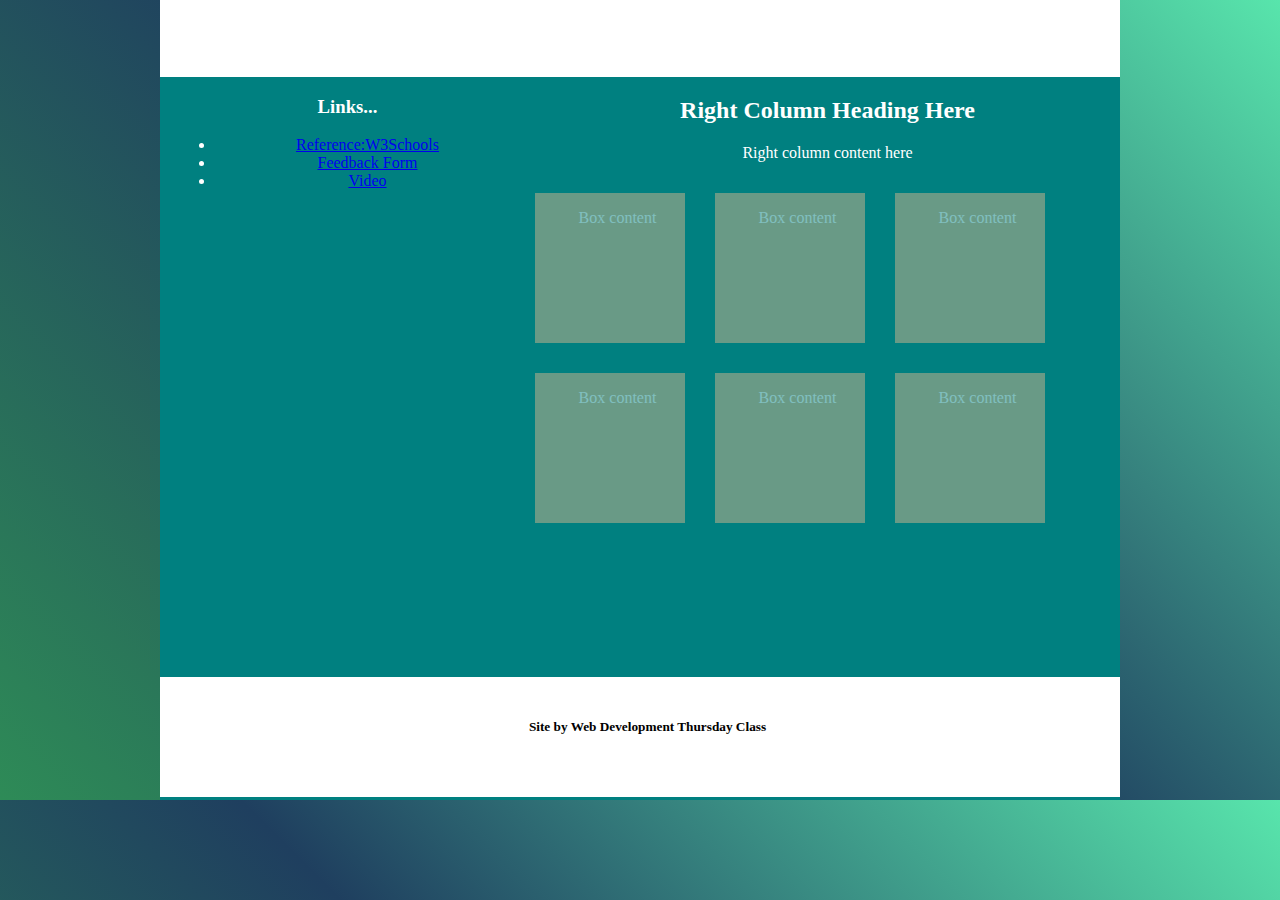
==== index.html @ 14d6be39 "web_script" ====
<!DOCTYPE html>
<html>
    <head>
        <meta charset="UTF-8">
        <link rel="stylesheet" type="text/css" href="style.css">
        <title>INFR3120 Wednesday Class</title>
    </head>   
    <body>
        <div id="wrapper">
            <div id="banner">
                <h1>Welcome to the Class INFR3120 Thursday Section</h1>
                <div id="left-column"> 
                    <h3>Links...</h3> 
                    <ul> 
                        <li> 
                            <a href="http://www.w3schools.com/">Reference:W3Schools</a>
                        </li> 
                        <li> 
                            <a href="feedback.html">Feedback Form</a>
                        </li> 
                        <li> 
                            <a href="video.html">Video</a>
                        </li> 
                    </ul> 
                </div>
                <div id="right-column"> 
                    <h2>Right Column Heading Here </h2> 
                    <p>Right column content here </p>
                    <div class="box"><p>Box content</p></div> 
                    <div class="box"><p>Box content</p></div> 
                    <div class="box"><p>Box content</p></div> 
                    <div class="box"><p>Box content</p></div> 
                    <div class="box"><p>Box content</p></div> 
                    <div class="box"><p>Box content</p></div> 
                </div> 
                </div>
                <!--The clear class style clears (removes) float--> 
                <div class="clear"></div> 
                <div id="footer"> 
                    <h5>Site by Web Development Thursday Class</h5> 
            </div>
        </div>
    </body>
    
</html>
---- style.css ----
@charset "UTF-8"; /* CSS Document */ 
/* The body tag style applies to all elements on the page */ 
body 
{ 
    background: linear-gradient(45deg,#2e8b57, #1f3f5f,rgb(88, 229, 172) );
    font-family: 'Times New Roman', Times, sans-serif; 
    padding: 0px; 
    margin: 0px; 
    text-align: center;
    color: white;  
   
} 
/* The wrapper ID style is used with a div tag to provide a 960px wide page */ 
#wrapper 
{ 
    width: 960px;
    height: 800px; 
    margin-left: auto; 
    margin-right: auto; 
    background-color:teal; 
} 
/* The right-column ID style is floated right */ 
#right-column 
{ 
    float: right; 
    width: 600px;
    height: 600px; 
    background-color:teal; 
} 
/* The left-column ID style is floated left */ 
#left-column 
{ 
    float: left; 
    width: 360px;
    background-color:teal; 
    height:600px; 
} 
/* Defining a style for a set of tags separated by commas applies the style to all tags */ 
h1,h2,h3,h4,h5,h6,p,li 
{ 
    margin-left:15px; 
} 
#footer 
{  
    height:80px; 
    background-color: white;
    color:black;
    padding: 20px;
    
}
#banner
{ 
    height:120px; 
    background-color:rgb(255,255,255); 
} 
/* Defining a style for a set of tags not separated by commas applies the style only to all tags within the preceding tag*/ 
 h1 { 
    color: rgb(255,255,255);
    text-align: center;
    margin: 0;
    padding: 20px; 
} 
/* Advanced Web design relies on class or ID styles, never tables */ 
.box 
{ 
    height: 150px; 
    width: 150px;
    float: left; 
    background-color:tan; 
    margin: 15px; 
    opacity:.5; 
} 
/* The following pseudo-class applies to the box class when in a hovered state */ 
.box:hover 
{ 
    background-color:white; 
    opacity:1;  
} 
/* This clear class style terminates float */ 
.clear
{ 
    clear: both; 
}

/* this is for the submit button and changing the color box*/
input[type = "submit"]{
    background-color: #5cb85c;
    color: white;
    padding: 10px 15px;
    border: none;
    cursor: pointer;
    
}
input[type = "submit"]:hover {
    background-color: #4cae4c;
}

input[type="comments"],
 textarea,
 select {
    width: 50%;
    padding: 50px;
    margin: 20px 0;
    box-sizing: border-box;
    border: 1px solid #ccc;
    border-radius: 50px;
}
.topnav a {
    float: left;
    display: block;
    color: #f2f2f2;
    text-align: center;
    padding: 14px 16px;
    text-decoration: none;
    background-color: #333;
}

.topnav a:hover {
    background-color: #ddd;
    color: teal;

}
.content {
    padding: 16px;
}

footer {
    background-color: black; 
    color: white; /* Text color */
    padding: 20px; /* Add padding */
    text-align: center; /* Center the text */
    position: fixed; /* Fixes the footer at the bottom of the page */
    bottom: 0; /* Align to the bottom */
    left: 50%; /* Start positioning from the center horizontally */
    transform: translateX(-50%); /* Adjust it to the exact center */
    width: 100%; /* Stretch the footer across the width of the viewport */
    z-index: 1000; /* Ensure the footer stays on top of content */
}

/* Layout for intro section (name and image side by side, centered) */
.intro-section {
    display: flex;
    justify-content: center; /*starts from the left */
    align-items: center; /* Centers items vertically */
    padding: 20px;
    width:100%;
}

/* Styling for the name with animation */
.animated-name {
    font-size: 48px;
    padding-left: 20px;
    margin-left: 20px; /* Space between image and name */
    margin-right: auto;
    margin-top: 10px; /* Adjust this value to move the name down */
    animation: slide-in 2s ease-out; /* Animation for the name */
}


/* Define the animation for the name */
@keyframes slide-in {
    0% {
        transform: translateX(100%); /* Start from right */
        opacity: 0; /* Fade in effect */
    }
    100% {
        transform: translateX(0); /* End in place */
        opacity: 1;
    }
}

/* Style for the profile image */
.profile-image {
    width: 200px;
    height: auto;
    border-radius: 0%;
    margin:0;
    margin-right: 20px;
    margin-top: 140px;
}

/* Project page styles */
.container {
    display: flex; /* This makes the children of the container flexible */
    justify-content: center; /* Center the items horizontally */
    align-items: flex-start;
    padding: 20px; /* Adds padding around the container */
    flex-wrap: wrap; /* Allows wrapping to the next line if necessary */
}

.project {
    text-align: center; /* Center-aligns text below the images */
    margin: 10px; /* Adds margin for spacing between project boxes */
    flex:1 1 200px;
    max-width: 250px;
}

/*this container will hold the paragrpah and the video*/
.content-section {
    display: flex;
    justify-content: space-between;
    align-items: flex-start;
    padding:20px;
    gap: 20px;
}
/*left content of the about me pg*/
.left-content {
    flex: 1;
    text-align: left;
    max-width:40%;
}

/*right content of the about me pg*/
.right-content {
    flex: 1;
    text-align: right;
    max-width:60%;
}

/*makes responsive of video*/
video {
    width: 150%;
    height: 100;
}
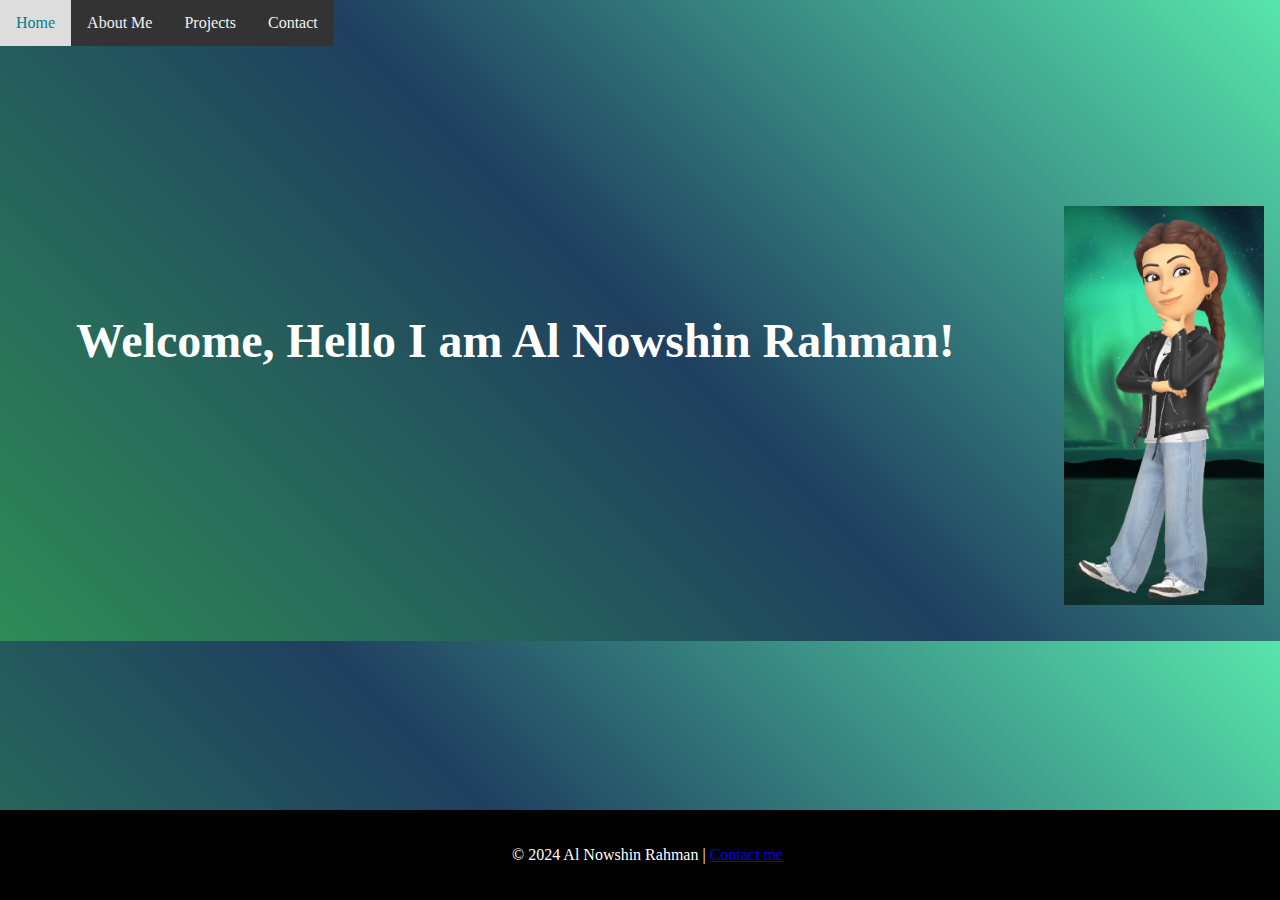
==== commit 5b3b1942: "final code fixes" ====
--- a/index.html
+++ b/index.html
@@ -1,45 +1,42 @@
 <!DOCTYPE html>
-<html>
-    <head>
-        <meta charset="UTF-8">
-        <link rel="stylesheet" type="text/css" href="style.css">
-        <title>INFR3120 Wednesday Class</title>
-    </head>   
-    <body>
-        <div id="wrapper">
-            <div id="banner">
-                <h1>Welcome to the Class INFR3120 Thursday Section</h1>
-                <div id="left-column"> 
-                    <h3>Links...</h3> 
-                    <ul> 
-                        <li> 
-                            <a href="http://www.w3schools.com/">Reference:W3Schools</a>
-                        </li> 
-                        <li> 
-                            <a href="feedback.html">Feedback Form</a>
-                        </li> 
-                        <li> 
-                            <a href="video.html">Video</a>
-                        </li> 
-                    </ul> 
-                </div>
-                <div id="right-column"> 
-                    <h2>Right Column Heading Here </h2> 
-                    <p>Right column content here </p>
-                    <div class="box"><p>Box content</p></div> 
-                    <div class="box"><p>Box content</p></div> 
-                    <div class="box"><p>Box content</p></div> 
-                    <div class="box"><p>Box content</p></div> 
-                    <div class="box"><p>Box content</p></div> 
-                    <div class="box"><p>Box content</p></div> 
-                </div> 
-                </div>
-                <!--The clear class style clears (removes) float--> 
-                <div class="clear"></div> 
-                <div id="footer"> 
-                    <h5>Site by Web Development Thursday Class</h5> 
+<html lang="en">
+<head>
+    <meta charset="UTF-8">
+    <title>Home Page - Al Nowshin Rahman</title> <!-- Added title element -->
+    <link rel="stylesheet" type="text/css" href="style.css">
+    <meta name="viewport" content="width=device-width, initial-scale=1.0">
+    <link rel="stylesheet" type="text/css" href="mobile.css" media="only screen and (max-width:600px)">
+    <link rel="stylesheet" type="text/css" href="tablet.css" media="only screen and (max-width:601px) and (max-width:1024px)">
+    <link rel="stylesheet" type="text/css" href="desktop.css" media="only screen and (min-width:1025px)">
+</head>
+
+<body>
+    <!-- Header section -->
+    <header>
+        <!-- Navigation bar -->
+        <nav>
+            <div class="topnav">
+                <a class="active" href="index.html">Home</a>
+                <a href="aboutpg.html">About Me</a>
+                <a href="projectpg.html">Projects</a>
+                <a href="contactpg.html">Contact</a>
+            </div>
+        </nav>
+    </header>
+
+    <!-- Main content -->
+    <main>
+        <div class="content">
+            <div class="intro-section">
+                <h1 class="animated-name">Welcome, Hello I am Al Nowshin Rahman!</h1> <!-- Name with animation -->
+                <img src="bitmoji.png" alt="profile" class="profile-image"> <!-- Profile image -->
             </div>
         </div>
-    </body>
-    
-</html>+    </main>
+
+    <!-- Footer -->
+    <footer>
+        <p>&copy; 2024 Al Nowshin Rahman | <a href="mailto:alnowshin.rahman@ontariotechu.net">Contact me</a></p>
+    </footer>
+</body>
+</html>
--- a/style.css
+++ b/style.css
@@ -2,7 +2,8 @@
 /* The body tag style applies to all elements on the page */ 
 body 
 { 
-    background: linear-gradient(45deg,#2e8b57, #1f3f5f,rgb(88, 229, 172) );
+    background: linear-gradient(45deg,#2e8b57, #1f3f5f); /*lineat gradiant top to bottom */
+    background: linear-gradient(45deg, #2e8b57, #1f3f5f, rgb(88, 229, 172)); /*angled linear gradiant*/
     font-family: 'Times New Roman', Times, sans-serif; 
     padding: 0px; 
     margin: 0px; 
@@ -184,15 +185,40 @@
     display: flex; /* This makes the children of the container flexible */
     justify-content: center; /* Center the items horizontally */
     align-items: flex-start;
-    padding: 20px; /* Adds padding around the container */
+    padding: 40px 20px; /* Adds padding around the container */
     flex-wrap: wrap; /* Allows wrapping to the next line if necessary */
 }
 
 .project {
     text-align: center; /* Center-aligns text below the images */
     margin: 10px; /* Adds margin for spacing between project boxes */
-    flex:1 1 200px;
+    flex: 1 1 200px;
     max-width: 250px;
+    padding-top: 40px;
+    padding-bottm: 20px;
+}
+
+.project img {
+    margin-top: 100px; /* Adjust this value to your liking */
+    margin-bottom: 10px;
+}
+
+.project p {
+    margin-top: 10px; /* Adds space between the image and the paragraph */
+}  
+
+.project a {
+    color: #00ff00; /* Change this to your desired color for links */
+    text-decoration: none; /* Optional: Remove underline from links */
+}
+
+.project a:hover {
+    color: #ff0000; 
+    text-decoration: underline; 
+}
+
+.project a:visited {
+    color: #0000ff; /* Change this to your desired color for visited links */
 }
 
 /*this container will hold the paragrpah and the video*/
@@ -219,6 +245,6 @@
 
 /*makes responsive of video*/
 video {
-    width: 150%;
-    height: 100;
-}
+    width: 100%;
+    height: 300px;
+}
--- a/mobile.css
+++ b/mobile.css
@@ -0,0 +1,19 @@
+@media only screen and (max-width: 600px) {
+    #wrapper {
+        width: 100%; /* Full width on mobile */
+        height: auto; /* Auto height */
+    }
+    #right-column, #left-column {
+        width: 100%; /* Full width for columns */
+        height: auto; 
+        float: none; /* Clear float */
+    }
+    .content-section {
+        flex-direction: column; /* Stack elements vertically */
+        align-items: center;
+    }
+    .left-content, .right-content {
+        max-width: 100%; /* Full width for sections */
+        text-align: center; 
+    }
+}
--- a/tablet.css
+++ b/tablet.css
@@ -0,0 +1,15 @@
+@media only screen and (mid-width: 601px) and (max-width: 1024px){
+    #wrapper {
+        width: 80%; /* Wider than mobile but still fluid */
+        height: auto; /* Auto height */
+    }
+    #right-column {
+        width: 60%; /* Adjust right column width */
+    }
+    #left-column {
+        width: 40%; /* Adjust left column width */
+    }
+    .content-section {
+        flex-direction: row; /* Keep elements side by side */
+    }
+}
--- a/desktop.css
+++ b/desktop.css
@@ -0,0 +1,14 @@
+@media only screen and (min-width: 1025px) {
+    #wrapper {
+        width: 960px; /* Fixed width for larger screens */
+        height: 800px; 
+    }
+    #right-column {
+        width: 600px; /* original width */
+        height: 600px; /* Keep original height */
+    }
+    #left-column {
+        width: 360px; /* Keep original width */
+        height: 600px; /* Keep original height */
+    }
+}